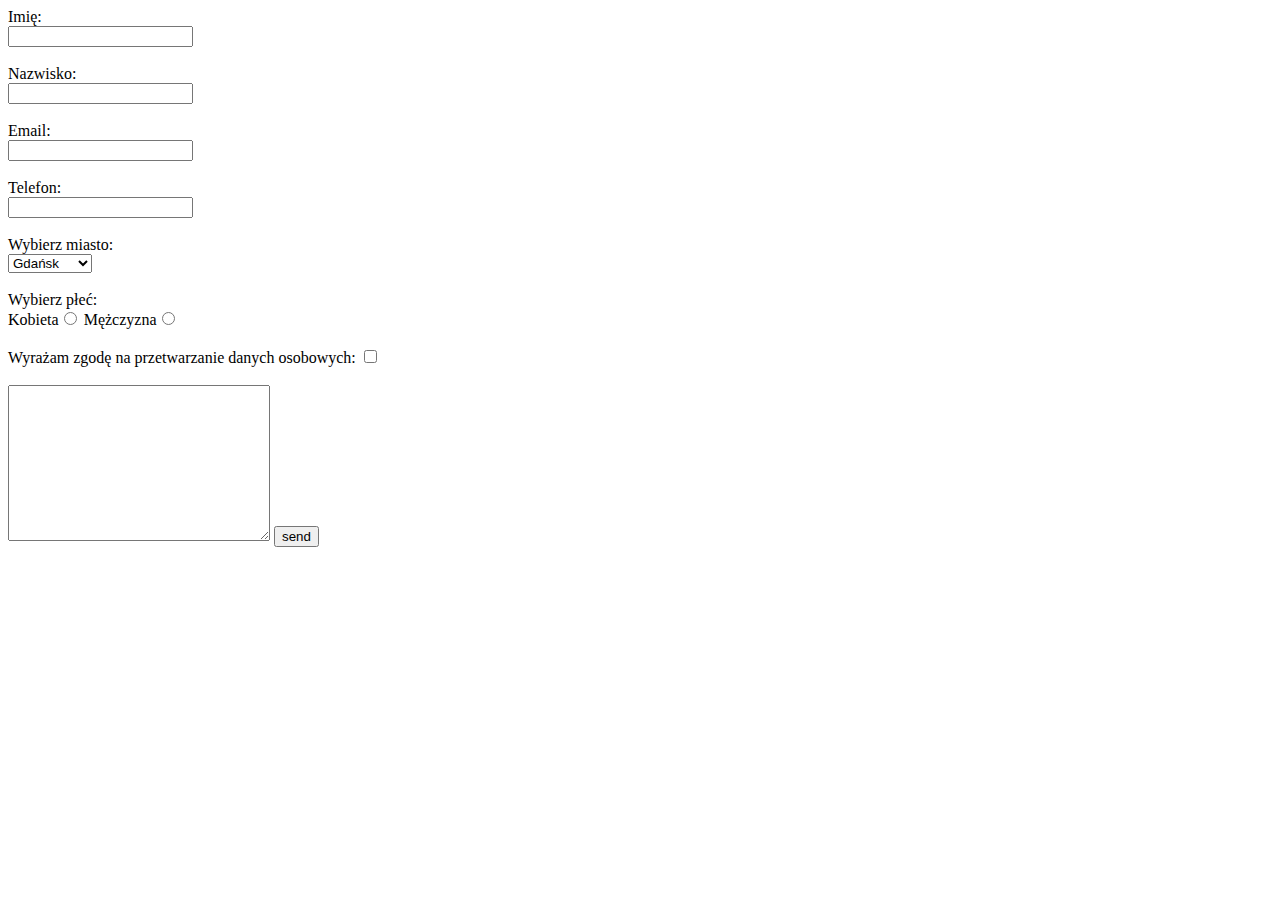
==== index.html @ 7276fe73 "moze juz" ====
<!DOCTYPE html>
<html lang="en">
<head>
    <meta charset="UTF-8">
    <title>Document</title>
</head>
<body>
    <form action=https://formspree.io/sabinapuchala@gmail.com method="post">
        <label for= "name">Imię:</label><br>
        <input type="text" name="name" id="name"/>
            <br><br>
        <label for= "surname">Nazwisko:</label><br>
        <input type="text" name="surname" id="surname"/>    
            <br><br>           
        <label for= "email">Email:</label><br>
        <input type="email" name="email" id="email"/> 
            <br><br>     
        <label for= "telephone">Telefon:</label><br>
        <input type="tel" name="telephone" id="telephone"/> 
            <br><br>      
        <label for= "city">Wybierz miasto:</label><br>
        <select name="city" id="city">
            <option value="">Gdańsk</option>
            <option value="">Kraków</option>
            <option value="">Warszawa</option>
        </select>
            <br><br>
        <label for= "gender">Wybierz płeć:</label><br>  
        <label for= "gender">Kobieta<input type="radio" name="gender" id="female"></label>
        <label for= "gender">Mężczyzna<input type="radio" name="gender" id="male"></label>
            <br><br>             
        <label for= "agreement">Wyrażam zgodę na przetwarzanie danych osobowych:</label>
        <input type="checkbox" name="agreement" id="agreement"/>
            <br><br>
        <textarea name="message" id="message" cols="30" rows="10"></textarea>
        <input type="submit" value="send">
    </form>
</body>
</html>
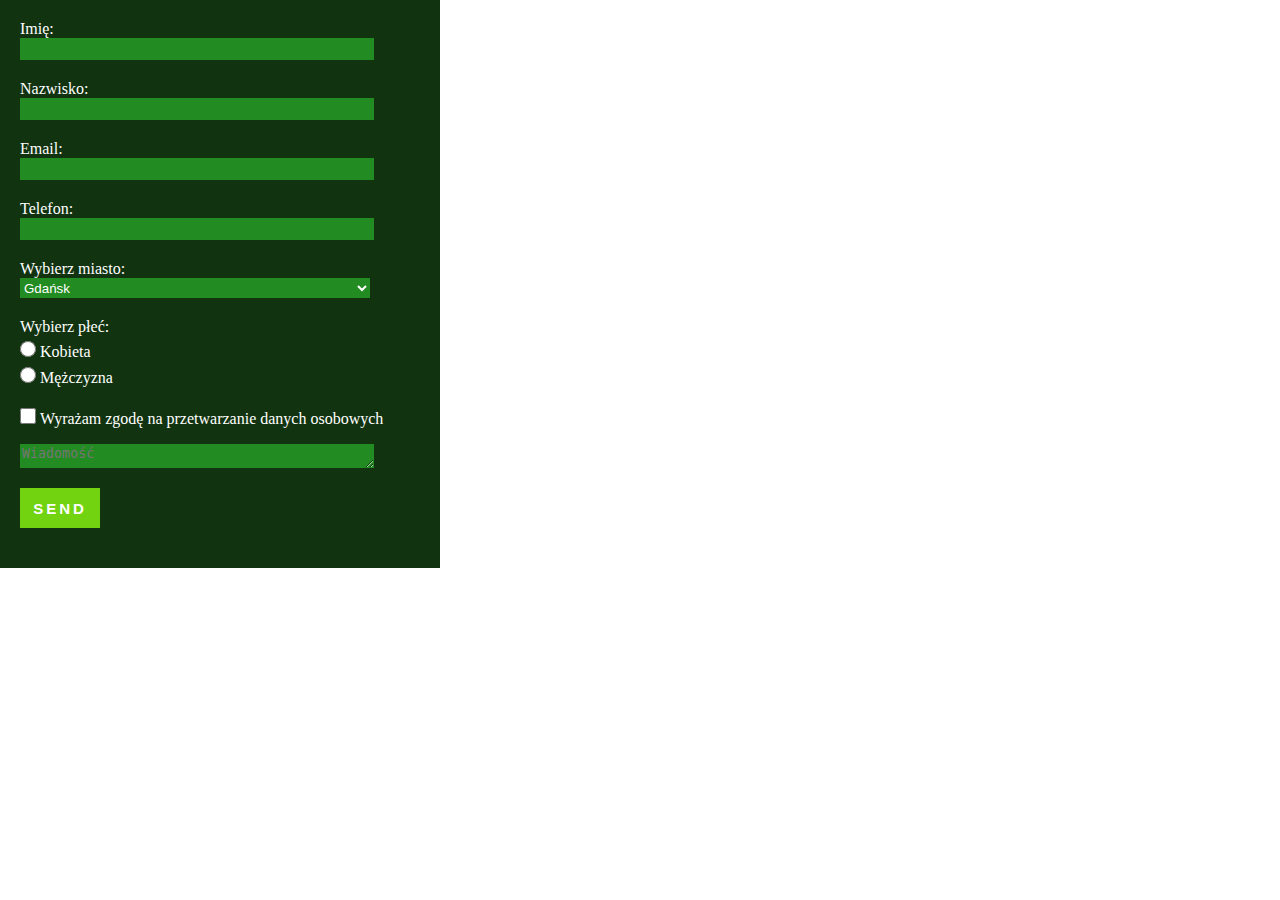
==== commit 9cf3e20d: "testowe" ====
--- a/index.html
+++ b/index.html
@@ -3,36 +3,40 @@
 <head>
     <meta charset="UTF-8">
     <title>Document</title>
+    <link rel="stylesheet" href="css/style.css">
 </head>
 <body>
-    <form action=https://formspree.io/sabinapuchala@gmail.com method="post">
-        <label for= "name">Imię:</label><br>
+    <form action=https://formspree.io/sabinapuchala@gmail.com method="post" autocomplete="on">
+        <label for= "name">Imię:</label>
         <input type="text" name="name" id="name"/>
-            <br><br>
-        <label for= "surname">Nazwisko:</label><br>
+
+        <label for= "surname">Nazwisko:</label>
         <input type="text" name="surname" id="surname"/>    
-            <br><br>           
-        <label for= "email">Email:</label><br>
+          
+        <label for= "email">Email:</label>
         <input type="email" name="email" id="email"/> 
-            <br><br>     
-        <label for= "telephone">Telefon:</label><br>
+  
+        <label for= "telephone">Telefon:</label>
         <input type="tel" name="telephone" id="telephone"/> 
-            <br><br>      
-        <label for= "city">Wybierz miasto:</label><br>
+    
+        <label for= "city">Wybierz miasto:</label>
         <select name="city" id="city">
-            <option value="">Gdańsk</option>
-            <option value="">Kraków</option>
-            <option value="">Warszawa</option>
+            <option value="Gdańsk">Gdańsk</option>
+            <option value="Kraków">Kraków</option>
+            <option value="Warszawa">Warszawa</option>
         </select>
-            <br><br>
-        <label for= "gender">Wybierz płeć:</label><br>  
-        <label for= "gender">Kobieta<input type="radio" name="gender" id="female"></label>
-        <label for= "gender">Mężczyzna<input type="radio" name="gender" id="male"></label>
-            <br><br>             
-        <label for= "agreement">Wyrażam zgodę na przetwarzanie danych osobowych:</label>
+
+        <label>Wybierz płeć:</label>
+        <input type="radio" name="gender" value="female">
+        <label for="female">Kobieta</label><br>
+        <input type="radio" name="gender" value="male">
+        <label for="male">Mężczyzna</label><br>
+            
         <input type="checkbox" name="agreement" id="agreement"/>
-            <br><br>
-        <textarea name="message" id="message" cols="30" rows="10"></textarea>
+        <label for= "agreement">Wyrażam zgodę na przetwarzanie danych osobowych</label>
+
+
+        <textarea name="message" id="message" cols="30" rows="10" placeholder="Wiadomość"></textarea>
         <input type="submit" value="send">
     </form>
 </body>
--- a/css/style.css
+++ b/css/style.css
@@ -0,0 +1,60 @@
+body {
+    margin: 0;
+}
+
+form {
+    padding: 20px;
+    color: white;
+    background-color: #113310;
+    width: 400px;
+}
+
+form label {
+    display: block;
+}
+
+form input, form textarea, form select, form label[for="message"] {
+    display: block;
+    background-color: forestgreen;
+    margin-bottom: 20px;
+    color: white;
+    width: 350px;
+    height: 20px;
+    border: none;
+    border: 1px;    
+}
+
+form label[for="male"], form label[for="female"], form label[for="agreement"] {
+    display: inline-block;
+}
+
+form input[name='gender'], form input[type='checkbox'], input#agreement {
+    width: 16px;
+    height: 16px;
+    display: inline-block;
+    margin: 5px 0;
+}
+
+input#agreement {
+    margin: 20px 0;
+}
+
+form input[type="submit"] {
+    height: 40px;
+    width: 80px;
+    margin-top: 20px;
+    background-color: #72d311;
+    text-transform: uppercase;
+    letter-spacing: 3px;
+    font-size: 15px;
+    font-weight: 800;  
+}
+
+form input:focus, form textarea:focus, form select:focus {
+    background-color: #f47d07;
+    border: 1px solid #fff;
+}
+
+textarea#message {
+    color: white;
+}
